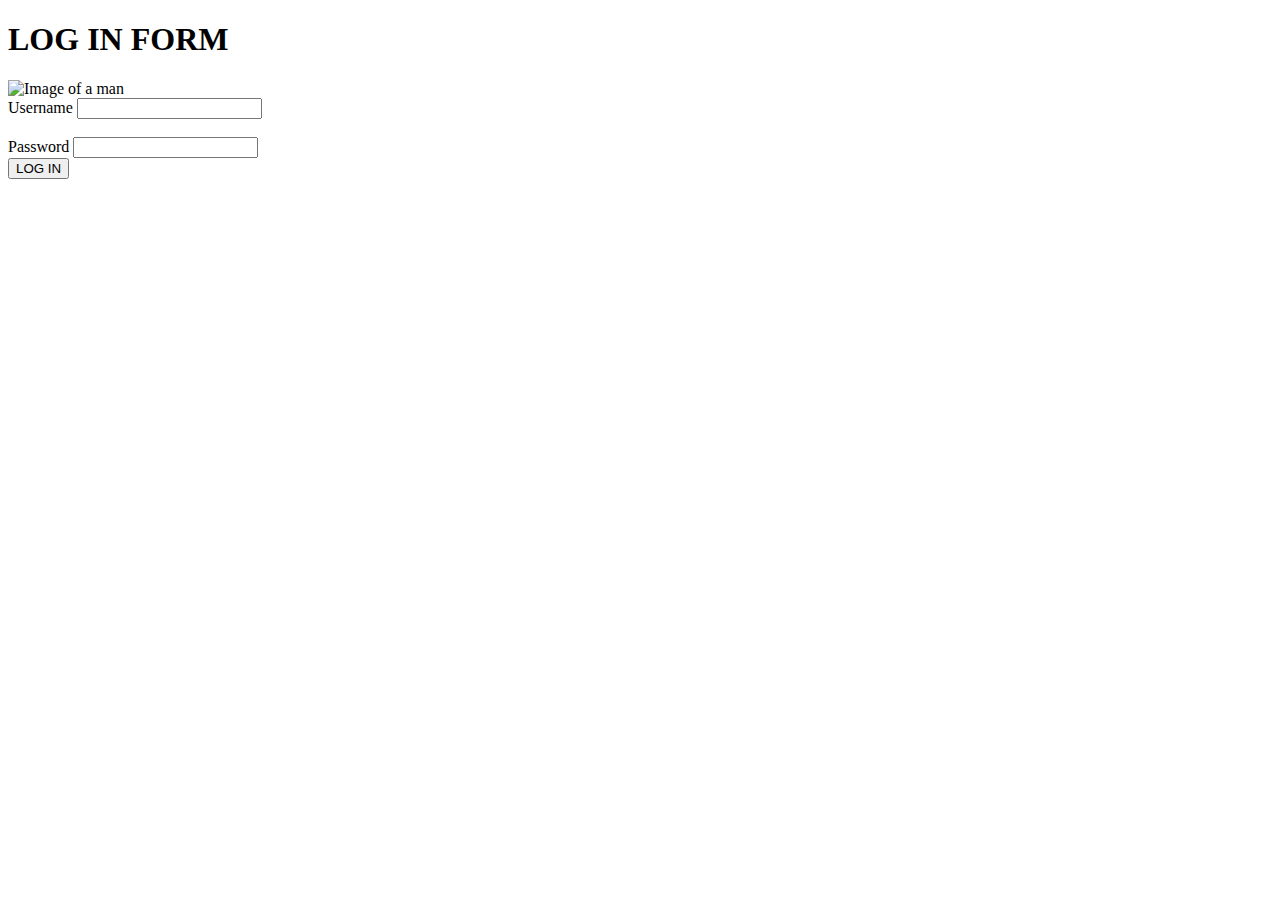
==== week_5/web_design/index.html @ 9efee1ea "tenth commit" ====
<!DOCTYPE html>
<html lang="en">
<head>
    <meta charset="UTF-8">
    <meta name="viewport" content="width=device-width, initial-scale=1.0">
    <title>Document</title>
</head>
<title>Document</title>
<body>
    <h1>LOG IN FORM</h1>
    <img src ="images/person.png" alt="Image of a man">
    <br/>
    <label>Username</label>
    <input type="text">
    <br/>
    <br/>
    <label>Password</label>
    <input type="password">
    <br/>
    <button>LOG IN</button>
</body>
</html>
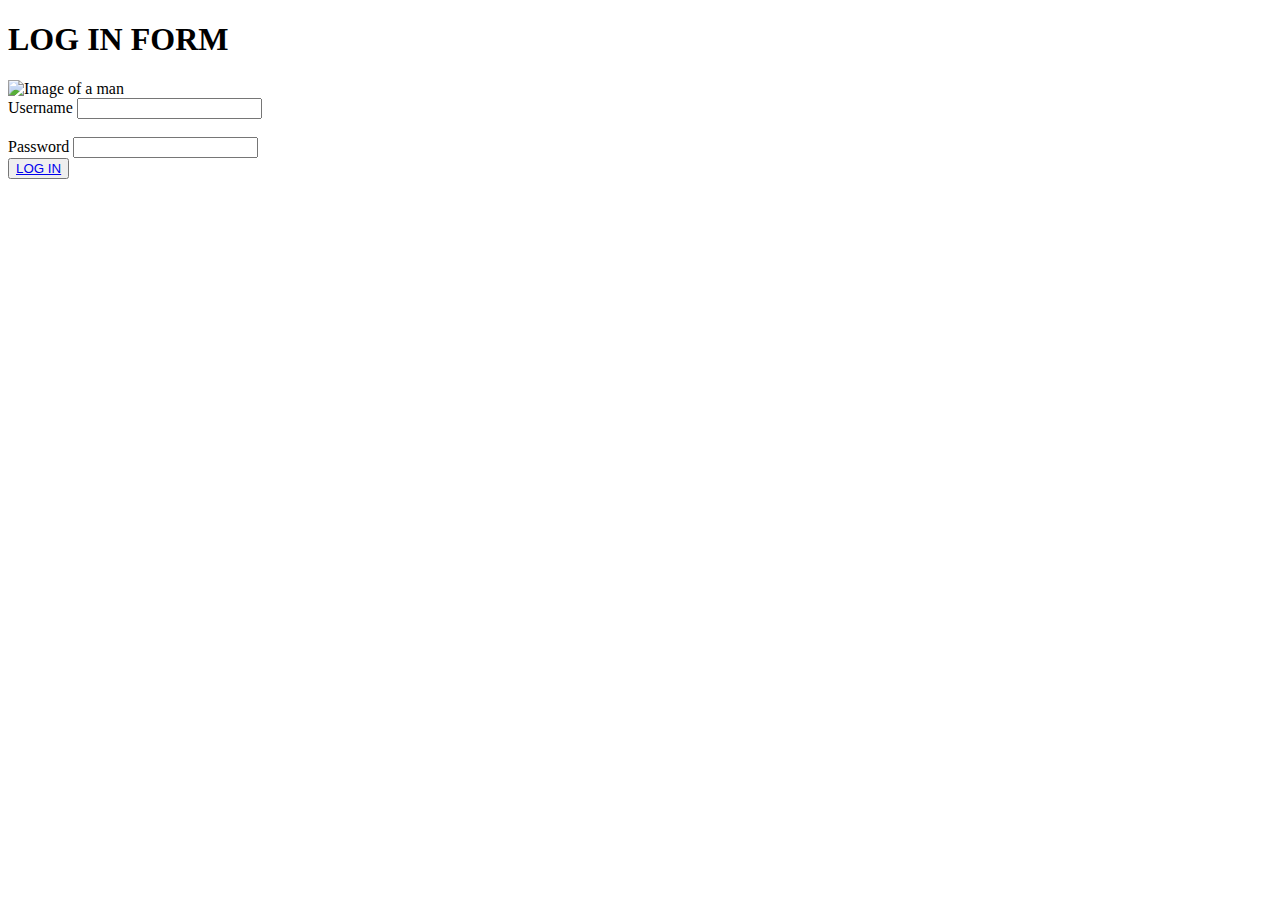
==== commit c1178e35: "web dev" ====
--- a/week_5/web_design/index.html
+++ b/week_5/web_design/index.html
@@ -17,7 +17,9 @@
     <label>Password</label>
     <input type="password">
     <br/>
-    <button>LOG IN</button>
+    <button>
+        <a href="file:///C:/Users/USER/Desktop/inspire_stem/inspire_stem/week_5/web_design/users.html" target="_blank">
+        LOG IN</button>
 </body>
 </html>
 
